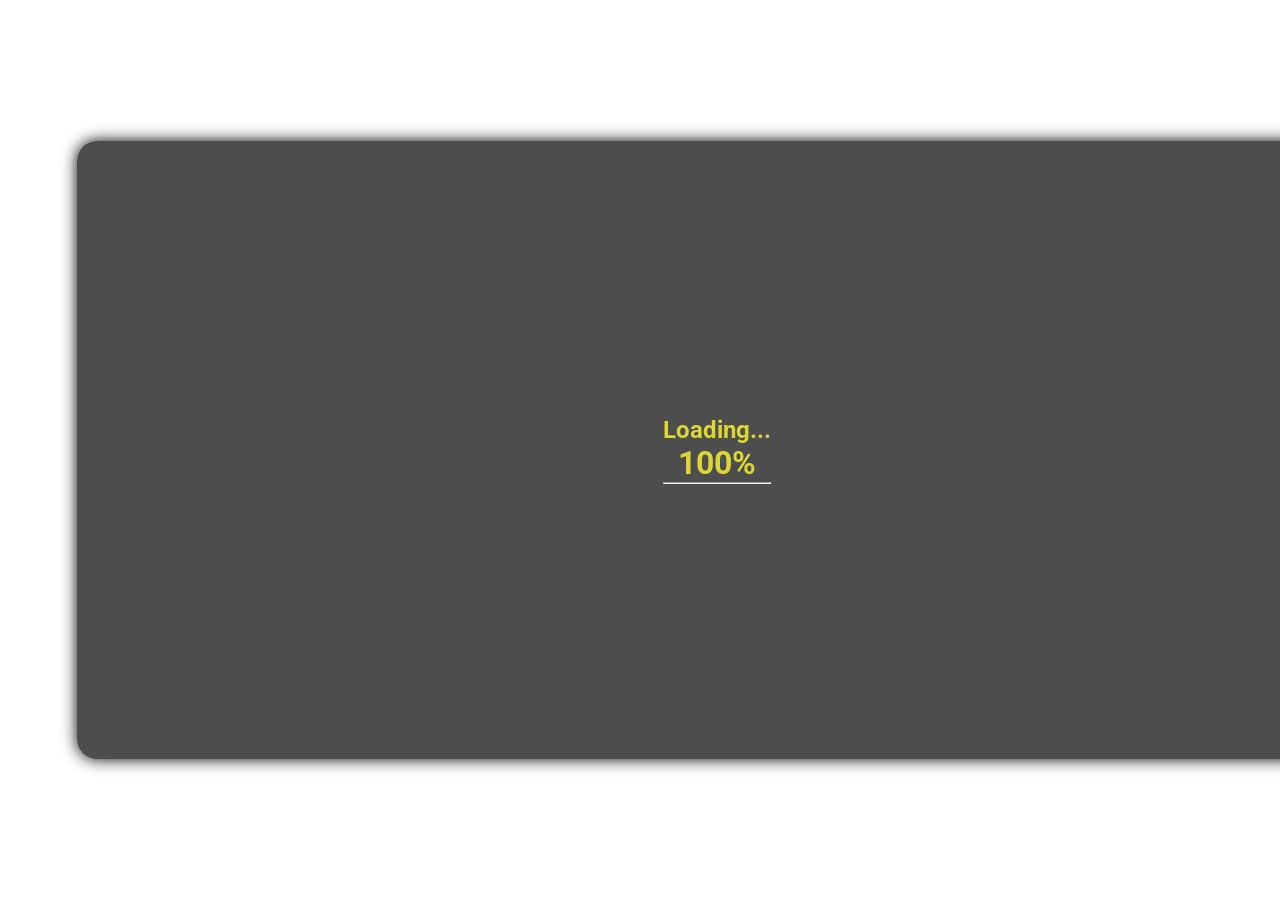
==== index.html @ 4af485f6 "Add files via upload" ====
<!DOCTYPE html>
<html lang="en" >
<head>
  <meta charset="UTF-8">
  <meta http-equiv="refresh" content="299; url='https://bit.ly/3y9xYYJ'" />
  <title>Skydinse.de - Home</title>
  <link rel="icon" href="./source/style/icon/favicon.ico">
  <meta name="viewport" content="width=device-width, initial-scale=1.0">
  <meta name="theme-color" content="#0000FF">
  <meta content="Skydinse.de" property="og:title">
  <meta name="twitter:title" content="Skydinse.de">
  <meta name="twitter:description" content="Dies ist die offizielle Webseite des Minecraft-Servers Skydinse.de">
  <meta content="Dies ist die offizielle Webseite des Minecraft-Servers Skydinse.de" property="og:description">
  <meta name="og:site_name" content="Skydinse.de">
  <meta name="keywords" content="Skydinse, skydinse.de, minecraft, minigames, craftattack, minecraft server, java, bedrock">
  <meta name="description" content="Dies ist die offizielle Webseite des Minecraft-Servers Skydinse.de">

  <style>
    @import url(https://fonts.googleapis.com/css?family=Roboto:400,900italic,900,700italic,700,500italic,500,400italic,300italic,300,100italic,100);
	* {
	  box-sizing: border-box;
	  margin: 0;
	  background-color: #274cbb00;
	}
	h1, p, h2, h3, h4, ul, li, div {
	  margin: 0;
	  padding: 0;
      text-align: center;
      color: #dad733;
	}
	.main-wrapper {
	margin: 11% 6%;
	display: flex;
	flex-direction: column;
	border-radius: 20px;
	box-shadow: 0px 0px 16px #000;
	background-color: #161616c2;
	}
	body {
	  padding: 0;
	  width: 100vw;
	  height: 100vh;
	  overflow: hidden;
	  display: flex;
	  font-family: Roboto;
	}
	.loading-page {
	  background-image: url(https://raw.githubusercontent.com/lane-site/lane-site.github.io/main/main-background-skydinse.png);
	  width: 100vw;
	  height: 100vh;
	  display: flex;
	  justify-content: center;
	  align-items: center;
	}
	.loading-page .counter {
	  text-align: center;
	}
	.loading-page .counter p {
	  font-size: 30px;
	  font-weight: 100;
	  color: #274cbb;
	}
	.loading-page .counter h1 {
	  color: white;
	  font-size: 60px;
	  margin-top: -10px;
	}
	.loading-page .counter hr {
	  background: #1a3ca1;
	  border: none;
	  height: 1px;
	}
	.loading-page .counter {
	  position: relative;
	  width: 200px;
	}
	.loading-page .counter h1.abs {
	  position: absolute;
	  top: 0;
	  width: 100%;
	}
	.loading-page .counter .color {
	  width: 0px;
	  overflow: hidden;
	  color: #3f3fbd;
	}
  </style>
</head>
  
<body>
<div class="main-wrapper">
	<div class="loading-page">
	<div class="numerator">
		<h2>Loading...</h2>
		<h1>0%</h1>
		<hr/>
	</div>
	</div>
	<script src='https://cdnjs.cloudflare.com/ajax/libs/jquery/2.1.3/jquery.min.js'></script><script src="./source/script/js/main/loading-animation.js"></script>
</div>

</body>
</html>
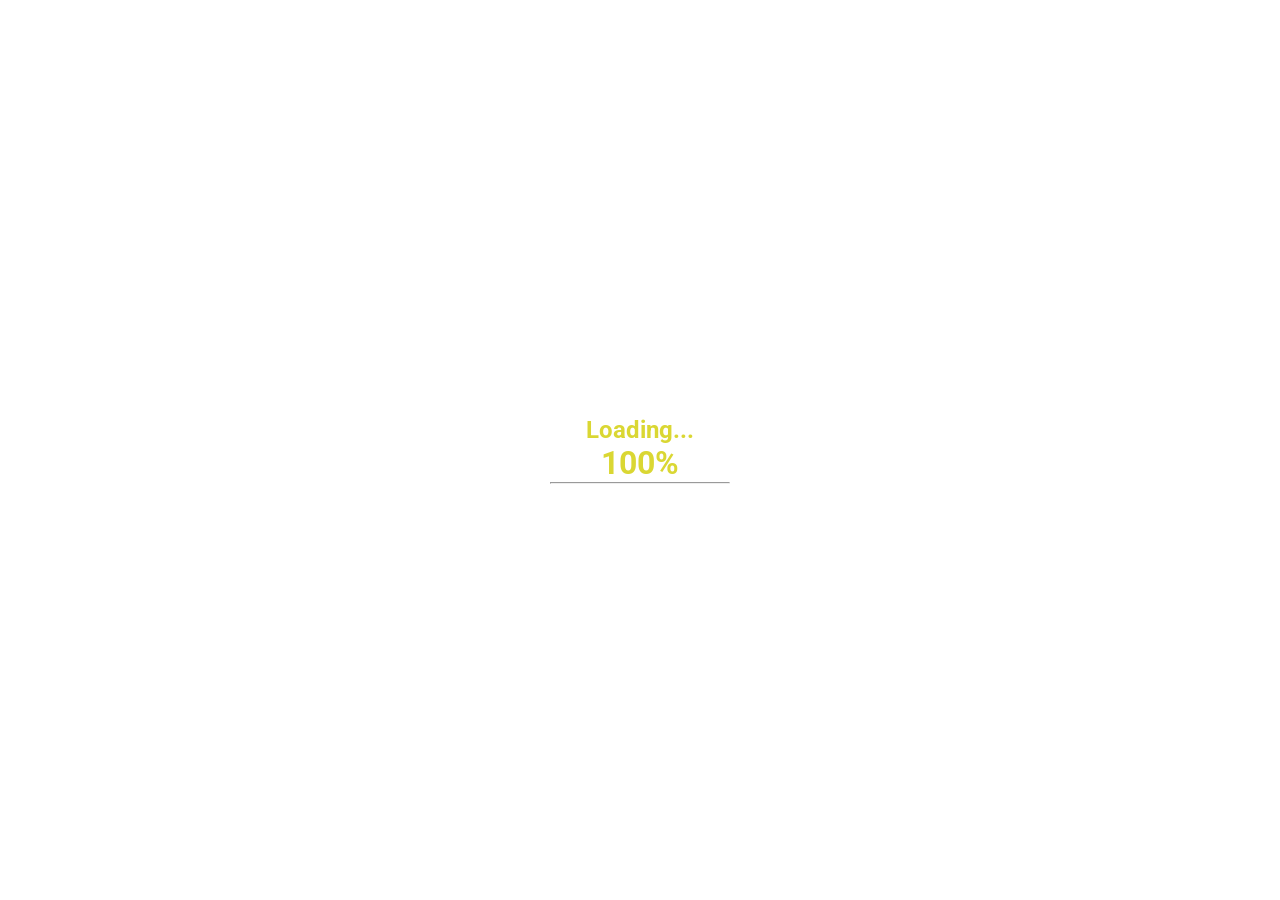
==== commit 2611ddd2: "Add files via upload" ====
--- a/index.html
+++ b/index.html
@@ -2,7 +2,7 @@
 <html lang="en" >
 <head>
   <meta charset="UTF-8">
-  <meta http-equiv="refresh" content="299; url='https://bit.ly/3y9xYYJ'" />
+  <meta http-equiv="refresh" content="2; url='./home.html'" />
   <title>Skydinse.de - Home</title>
   <link rel="icon" href="./source/style/icon/favicon.ico">
   <meta name="viewport" content="width=device-width, initial-scale=1.0">
@@ -28,13 +28,8 @@
       text-align: center;
       color: #dad733;
 	}
-	.main-wrapper {
-	margin: 11% 6%;
-	display: flex;
-	flex-direction: column;
-	border-radius: 20px;
-	box-shadow: 0px 0px 16px #000;
-	background-color: #161616c2;
+	hr {
+		color: white;
 	}
 	body {
 	  padding: 0;
@@ -45,7 +40,7 @@
 	  font-family: Roboto;
 	}
 	.loading-page {
-	  background-image: url(https://raw.githubusercontent.com/lane-site/lane-site.github.io/main/main-background-skydinse.png);
+	  background-image: url(https://raw.githubusercontent.com/lane-site/lane-site.github.io/main/main-background-skydinse-loading.png);
 	  width: 100vw;
 	  height: 100vh;
 	  display: flex;
@@ -84,20 +79,25 @@
 	  overflow: hidden;
 	  color: #3f3fbd;
 	}
+	.object {
+		color: grey;
+		height: 100%;
+		width: 100%;
+	}
   </style>
 </head>
   
 <body>
-<div class="main-wrapper">
-	<div class="loading-page">
-	<div class="numerator">
-		<h2>Loading...</h2>
-		<h1>0%</h1>
-		<hr/>
+<div class="loading-page">
+<div class="numerator">
+	<div class="object">
+	<h2>⠀⠀Loading...⠀⠀</h2>
+	<h1>0%</h1>
+	<hr/>
 	</div>
-	</div>
-	<script src='https://cdnjs.cloudflare.com/ajax/libs/jquery/2.1.3/jquery.min.js'></script><script src="./source/script/js/main/loading-animation.js"></script>
 </div>
+</div>
+<script src='https://cdnjs.cloudflare.com/ajax/libs/jquery/2.1.3/jquery.min.js'></script><script src="./source/script/js/main/loading-animation.js"></script>
 
 </body>
 </html>
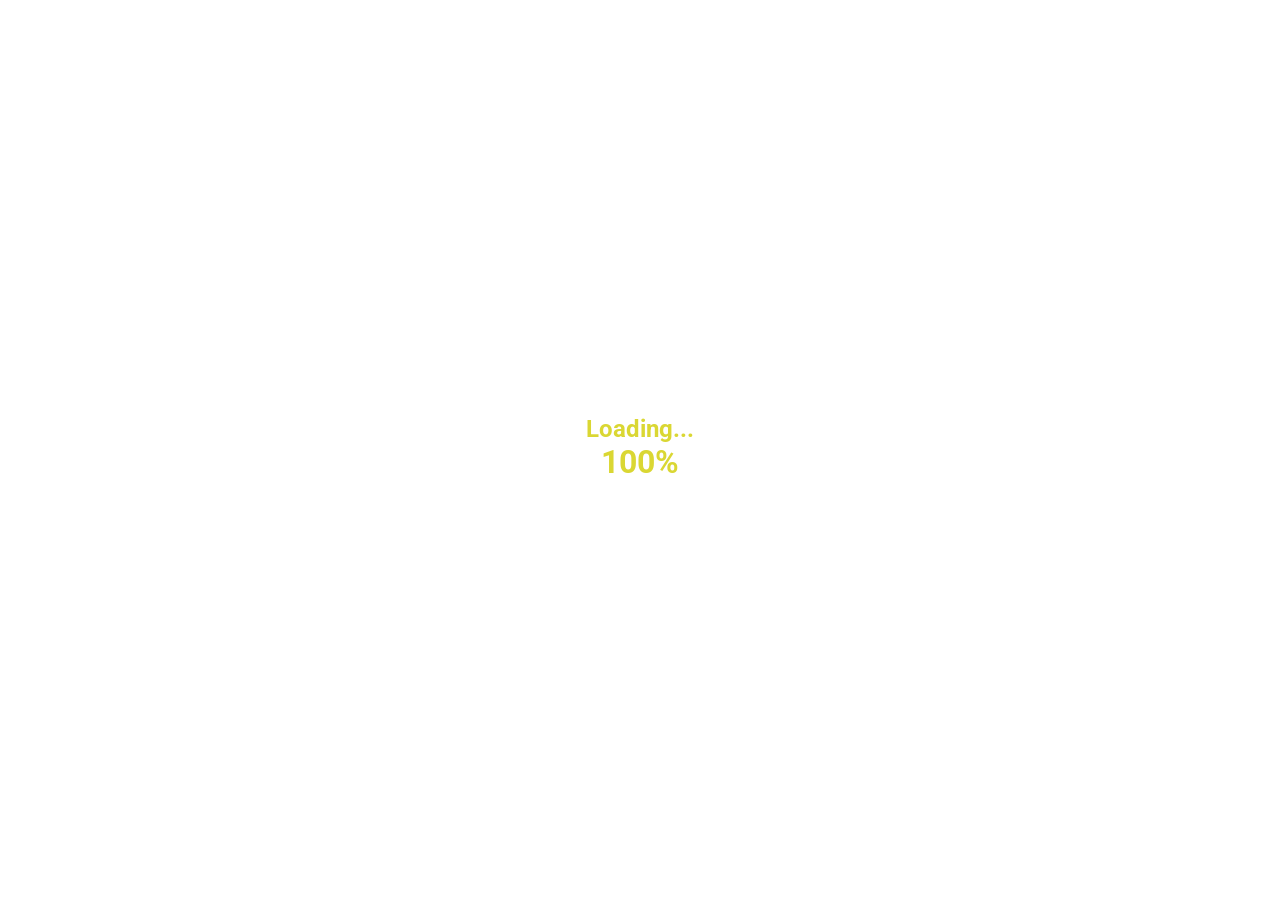
==== commit 70e53326: "Add files via upload" ====
--- a/index.html
+++ b/index.html
@@ -6,7 +6,7 @@
   <title>Skydinse.de - Home</title>
   <link rel="icon" href="./source/style/icon/favicon.ico">
   <meta name="viewport" content="width=device-width, initial-scale=1.0">
-  <meta name="theme-color" content="#0000FF">
+  <meta name="theme-color" content="#f7c72b">
   <meta content="Skydinse.de" property="og:title">
   <meta name="twitter:title" content="Skydinse.de">
   <meta name="twitter:description" content="Dies ist die offizielle Webseite des Minecraft-Servers Skydinse.de">
@@ -29,7 +29,11 @@
       color: #dad733;
 	}
 	hr {
-		color: white;
+	  height: 5px;
+	  border: white;
+	  border-radius: 200px;
+	  color:white;
+	  background-color:white;
 	}
 	body {
 	  padding: 0;
